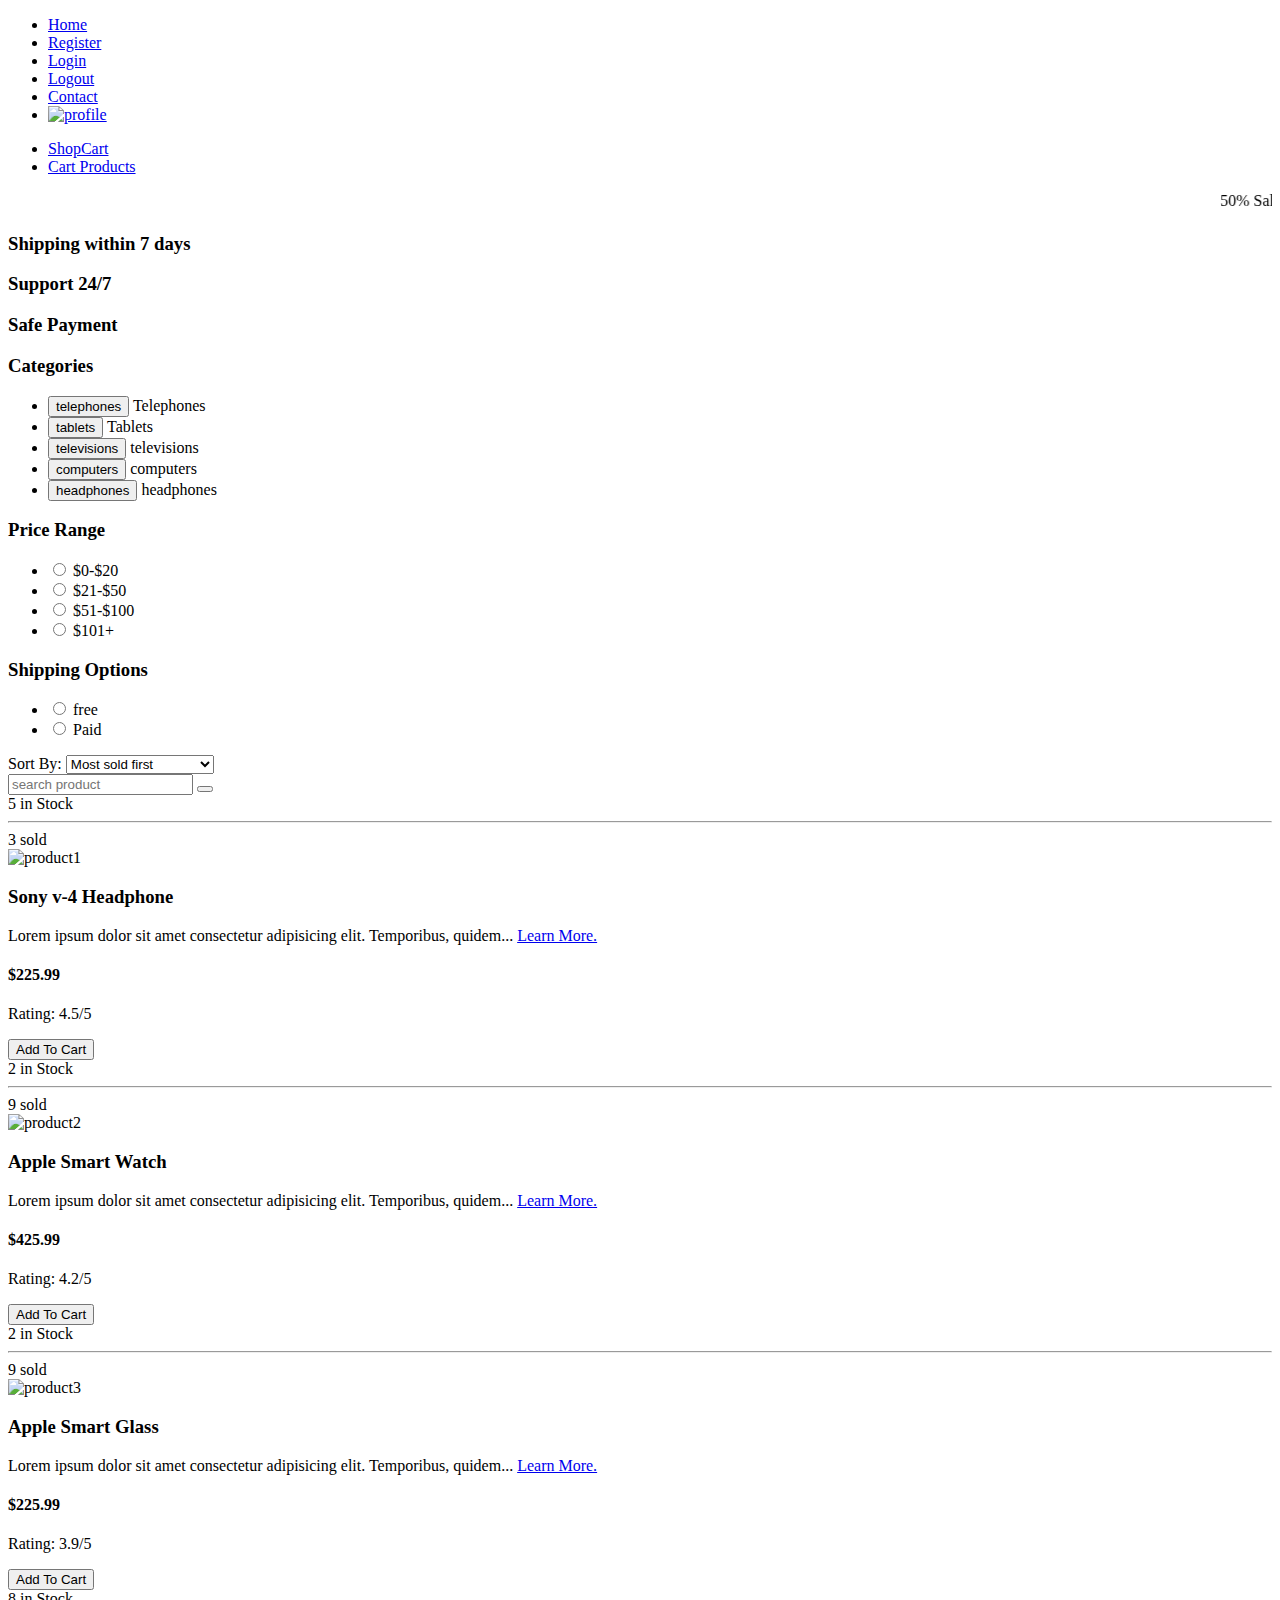
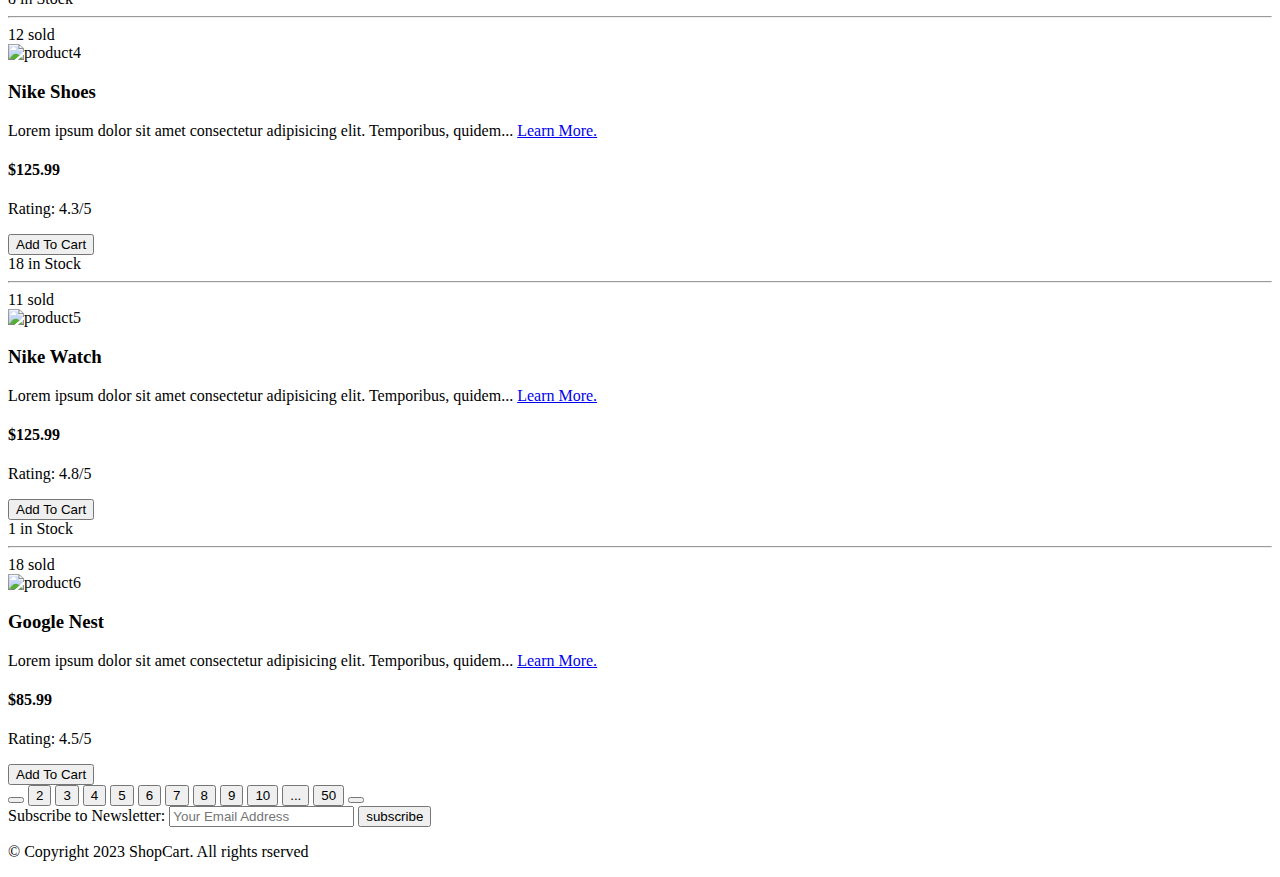
==== index.html @ ea70b511 "Merge branch 'main' into main" ====
<!DOCTYPE html>
<html lang="en">
  <head>
    <meta charset="UTF-8" />
    <meta http-equiv="X-UA-Compatible" content="IE=edge" />
    <meta name="viewport" content="width=device-width, initial-scale=1.0" />
    <title>Ecommerce project</title>

    <!-- font awesome cdn  -->
    <link
      rel="stylesheet"
      href="https://cdnjs.cloudflare.com/ajax/libs/font-awesome/6.2.1/css/all.min.css"
      integrity="sha512-MV7K8+y+gLIBoVD59lQIYicR65iaqukzvf/nwasF0nqhPay5w/9lJmVM2hMDcnK1OnMGCdVK+iQrJ7lzPJQd1w=="
      crossorigin="anonymous"
      referrerpolicy="no-referrer"
    />
    <link rel="stylesheet" href="style.css" />
  </head>
  <body>
    <!-- nav starts here  -->
    <i class="fas fa-bars fa-2x" id="menu-icon"></i>
    <nav id="menu" class="hidden">
      <ul class="nav-upper flex-space-around">
        <li class="nav__list">
          <a href="index.html" class="nav__link">Home</a>
        </li>
        <li class="nav__list">
          <a href="register.html" class="nav__link">Register</a>
        </li>
        <li class="nav__list">
          <a href="login.html" class="nav__link">Login</a>
        </li>
        <li class="nav__list">
          <a href="index.html" class="nav__link">Logout</a>
        </li>
        <li class="nav__list">
          <a href="contact.html" class="nav__link">Contact</a>
        </li>
        <li class="nav__list">
          <a href="profile.html" class="nav__link">
            <img
              src="./images/profile1.jpg"
              class="profile-icon"
              alt="profile"
            />
          </a>
        </li>
      </ul>

      <ul class="nav-lower flex-space-around">
        <li class="nav__list">
          <a href="index.html" class="nav__link nav__brand">ShopCart</a>
        </li>
        <li class="nav__list">
          <a href="cart.html" class="nav__link">
            <span>
              <i class="fa-solid fa-cart-shopping"></i>
              Cart Products
            </span>
          </a>
        </li>
      </ul>
    </nav>
    <!-- nav ends here  -->

    <!-- header starts here  -->
    <header class="header">
      <div class="banner flex-space-around">
        <marquee behavior="" direction="" class="banner__title"
          >50% Sales going on</marquee
        >
        <div class="features flex-space-around">
          <article class="feature flex-center">
            <i class="fa-solid fa-truck-fast feature__icon"></i>
            <h3>Shipping within 7 days</h3>
          </article>
          <article class="feature flex-center">
            <i class="fa-brands fa-rocketchat feature__icon"></i>
            <h3>Support 24/7</h3>
          </article>
          <article class="feature flex-center">
            <i class="fa-regular fa-credit-card feature__icon"></i>
            <h3>Safe Payment</h3>
          </article>
        </div>
      </div>
    </header>
    <!-- header ends here  -->

    <main class="flex-center">
      <div class="sidebar">
        <section class="categories-section">
          <h3 class="section-title">Categories</h3>
          <ul class="list">
            <li class="list__item">
              <label for="telephone">
                <input
                  type="button"
                  name=""
                  id="telephone"
                  value="telephones"
                />
                Telephones
              </label>
            </li>
            <li class="list__item">
              <label for="tablets">
                <input type="button" name="" id="tablets" value="tablets" />
                Tablets
              </label>
            </li>
            <li class="list__item">
              <label for="televisions">
                <input
                  type="button"
                  name=""
                  id="televisions"
                  value="televisions"
                />
                televisions
              </label>
            </li>
            <li class="list__item">
              <label for="computers">
                <input
                  type="button"
                  name=""
                  id="computers"
                  value="computers"
                />
                computers
              </label>
            </li>
            <li class="list__item">
              <label for="headphones">
                <input
                  type="button"
                  name=""
                  id="headphones"
                  value="headphones"
                />
                headphones
              </label>
            </li>
          </ul>
        </section>
        <section class="price-section">
          <h3 class="section-title">Price Range</h3>
          <ul class="list">
            <li class="list__item">
              <label for="price1">
                <input type="radio" name="price" id="price1" value="[0,20]" />
                $0-$20
              </label>
            </li>

            <li class="list__item">
              <label for="price2">
                <input type="radio" name="price" id="price2" value="[21,50]" />
                $21-$50
              </label>
            </li>

            <li class="list__item">
              <label for="price3">
                <input type="radio" name="price" id="price3" value="[51,100]" />
                $51-$100
              </label>
            </li>

            <li class="list__item">
              <label for="price4">
                <input type="radio" name="price" id="price4" value="[101+]" />
                $101+
              </label>
            </li>
          </ul>
        </section>
        <section class="shipping-section">
          <h3 class="section-title">Shipping Options</h3>
          <ul class="list">
            <li class="list__item">
              <label for="free">
                <input type="radio" name="shipping" id="free" value="free" />
                free
              </label>
            </li>

            <li class="list__item">
              <label for="paid">
                <input type="radio" name="shipping" id="price2" value="paid" />
                Paid
              </label>
            </li>
          </ul>
        </section>
      </div>
      <div class="main-content">
        <section class="actions flex-space-around">
          <div class="actions__sort">
            <label for="sort">Sort By:</label>
            <select name="sort" id="sort">
              <option value="sold">Most sold first</option>
              <option value="rating">Most rated first</option>
              <option value="price">Cheapest first</option>
              <option value="arrival">Newest first</option>
              <option value="discount">Biggest Discount first</option>
            </select>
          </div>
          <div class="actions__search">
            <input type="text" placeholder="search product" />
            <button class="btn">
              <i class="fa-sharp fa-solid fa-magnifying-glass"></i>
            </button>
          </div>
        </section>

        <!-- products starts here  -->
        <section class="products">
          <article class="product card">
            <div class="badge">
              <span>5 in Stock</span>
              <hr class="hr-design" />
              <span>3 sold</span>
            </div>

            <img src="./images/product1.jpg" alt="product1" />

            <div class="product__body">
              <h3 class="product__name">Sony v-4 Headphone</h3>
              <p>
                <span class="dot green"></span>
                <span class="dot black"></span>
                <span class="dot red"></span>
              </p>
              <p class="product__description">
                Lorem ipsum dolor sit amet consectetur adipisicing elit.
                Temporibus, quidem...
                <a href="./product.html" class="learn-more"> Learn More. </a>
              </p>
              <h4 class="product__price">$225.99</h4>
              <p class="product__rating">Rating: 4.5/5</p>
              <button class="btn product__btn">Add To Cart</button>
            </div>
          </article>
          <article class="product card">
            <div class="badge">
              <span>2 in Stock</span>
              <hr class="hr-design" />
              <span>9 sold</span>
            </div>

            <img src="./images/product2.jpg" alt="product2" />

            <div class="product__body">
              <h3 class="product__name">Apple Smart Watch</h3>
              <p>
                <span class="dot green"></span>
                <span class="dot black"></span>
                <span class="dot red"></span>
              </p>
              <p class="product__description">
                Lorem ipsum dolor sit amet consectetur adipisicing elit.
                Temporibus, quidem...
                <a href="./product.html" class="learn-more"> Learn More. </a>
              </p>
              <h4 class="product__price">$425.99</h4>
              <p class="product__rating">Rating: 4.2/5</p>
              <button class="btn product__btn">Add To Cart</button>
            </div>
          </article>
          <article class="product card">
            <div class="badge">
              <span>2 in Stock</span>
              <hr class="hr-design" />
              <span>9 sold</span>
            </div>

            <img src="./images/product3.jpg" alt="product3" />

            <div class="product__body">
              <h3 class="product__name">Apple Smart Glass</h3>
              <p>
                <span class="dot green"></span>
                <span class="dot black"></span>
                <span class="dot red"></span>
              </p>
              <p class="product__description">
                Lorem ipsum dolor sit amet consectetur adipisicing elit.
                Temporibus, quidem...
                <a href="./product.html" class="learn-more"> Learn More. </a>
              </p>
              <h4 class="product__price">$225.99</h4>
              <p class="product__rating">Rating: 3.9/5</p>
              <button class="btn product__btn">Add To Cart</button>
            </div>
          </article>
          <article class="product card">
            <div class="badge">
              <span>8 in Stock</span>
              <hr class="hr-design" />
              <span>12 sold</span>
            </div>

            <img src="./images/product4.jpg" alt="product4" />

            <div class="product__body">
              <h3 class="product__name">Nike Shoes</h3>
              <p>
                <span class="dot green"></span>
                <span class="dot black"></span>
                <span class="dot red"></span>
              </p>
              <p class="product__description">
                Lorem ipsum dolor sit amet consectetur adipisicing elit.
                Temporibus, quidem...
                <a href="./product.html" class="learn-more"> Learn More. </a>
              </p>
              <h4 class="product__price">$125.99</h4>
              <p class="product__rating">Rating: 4.3/5</p>
              <button class="btn product__btn">Add To Cart</button>
            </div>
          </article>
          <article class="product card">
            <div class="badge">
              <span>18 in Stock</span>
              <hr class="hr-design" />
              <span>11 sold</span>
            </div>

            <img src="./images/product5.jpg" alt="product5" />

            <div class="product__body">
              <h3 class="product__name">Nike Watch</h3>
              <p>
                <span class="dot green"></span>
                <span class="dot black"></span>
                <span class="dot red"></span>
              </p>
              <p class="product__description">
                Lorem ipsum dolor sit amet consectetur adipisicing elit.
                Temporibus, quidem...
                <a href="./product.html" class="learn-more"> Learn More. </a>
              </p>
              <h4 class="product__price">$125.99</h4>
              <p class="product__rating">Rating: 4.8/5</p>
              <button class="btn product__btn">Add To Cart</button>
            </div>
          </article>
          <article class="product card">
            <div class="badge">
              <span>1 in Stock</span>
              <hr class="hr-design" />
              <span>18 sold</span>
            </div>

            <img src="./images/product6.jpg" alt="product6" />

            <div class="product__body">
              <h3 class="product__name">Google Nest</h3>
              <p>
                <span class="dot green"></span>
                <span class="dot black"></span>
                <span class="dot red"></span>
              </p>
              <p class="product__description">
                Lorem ipsum dolor sit amet consectetur adipisicing elit.
                Temporibus, quidem...
                <a href="./product.html" class="learn-more"> Learn More. </a>
              </p>
              <h4 class="product__price">$85.99</h4>
              <p class="product__rating">Rating: 4.5/5</p>
              <button class="btn product__btn">Add To Cart</button>
            </div>
          </article>
        </section>
        <!-- products ends here  -->

        <!-- pagination starts here  -->
        <div class="pagination">
          <button class="btn pagination__btn">
            <i class="fab fa-less-than"></i>
          </button>
          <button class="btn pagination__btn">2</button>
          <button class="btn pagination__btn">3</button>
          <button class="btn pagination__btn">4</button>
          <button class="btn pagination__btn">5</button>
          <button class="btn pagination__btn">6</button>
          <button class="btn pagination__btn">7</button>
          <button class="btn pagination__btn">8</button>
          <button class="btn pagination__btn">9</button>
          <button class="btn pagination__btn">10</button>
          <button class="btn pagination__btn">...</button>
          <button class="btn pagination__btn">50</button>
          <button class="btn pagination__btn">
            <i class="fab fa-greater-than"></i>
          </button>
        </div>
        <!-- pagination ends here  -->
      </div>
    </main>

    <footer class="footer flex-space-around">
      <div class="flex-space-around">
        <label for="subscribe">Subscribe to Newsletter: </label>
        <input
          type="email"
          id="subscribe"
          name="subscribe"
          class="footer__input"
          placeholder="Your Email Address"
        />
        <button class="btn btn-subscribe">subscribe</button>
      </div>
      <div>
        <p>&copy; Copyright 2023 ShopCart. All rights rserved</p>
      </div>
    </footer>

    <script src="./index.js"></script>
  </body>
</html>
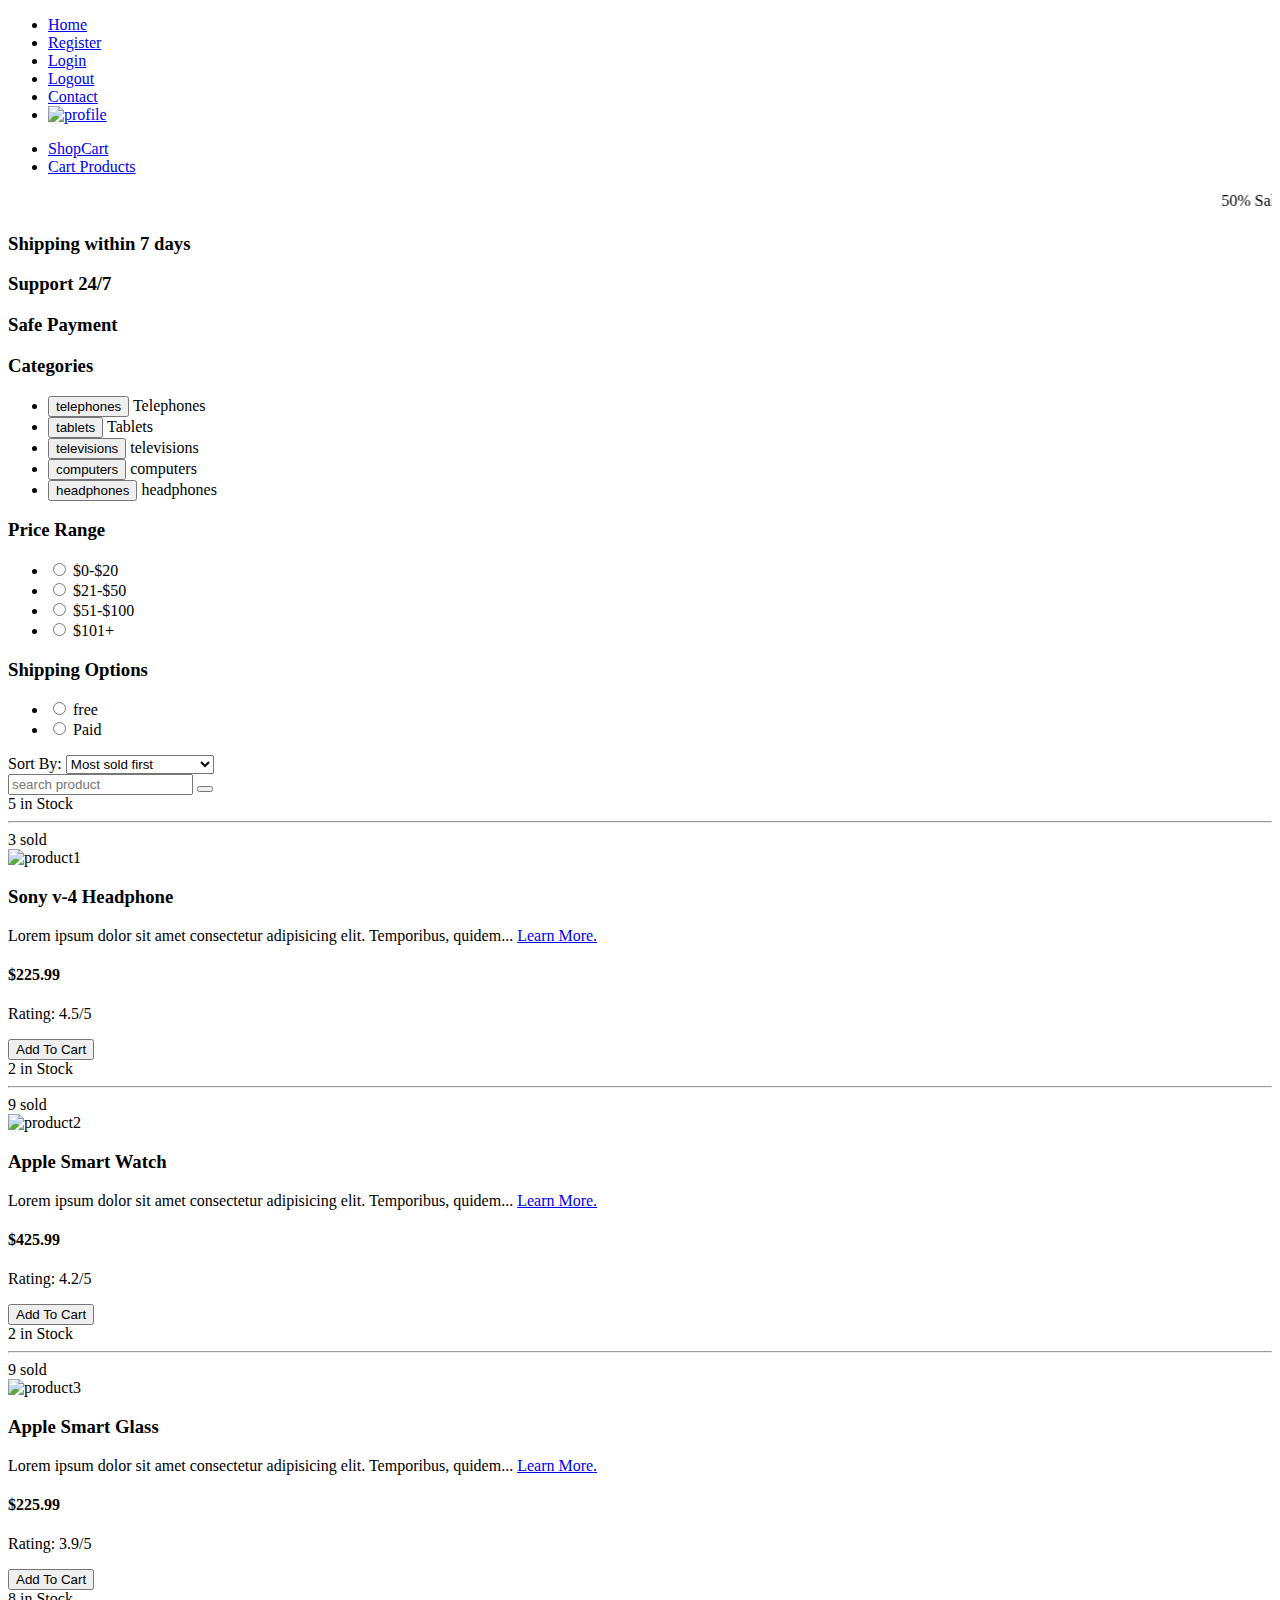
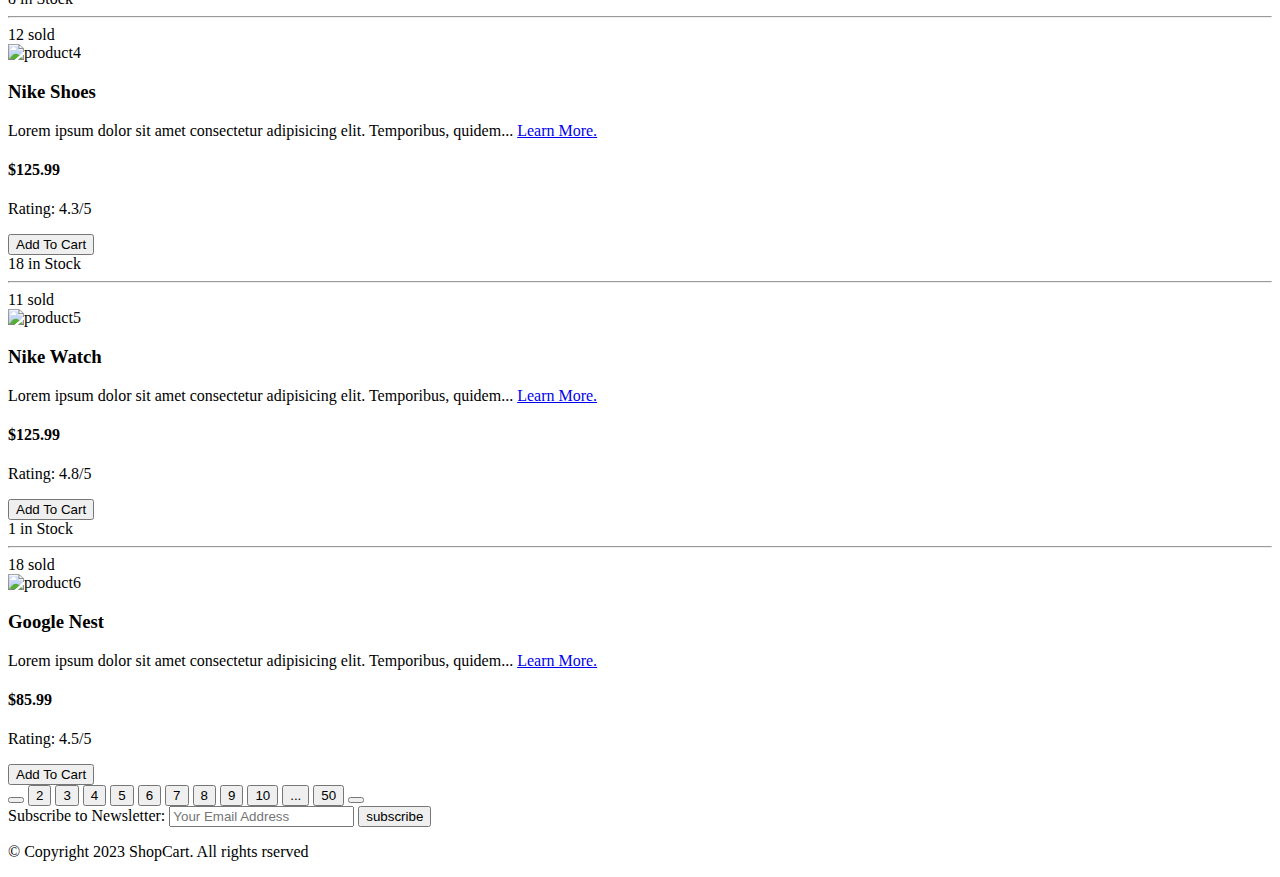
==== commit 4a9767c0: "updated" ====
--- a/index.html
+++ b/index.html
@@ -39,7 +39,7 @@
         <li class="nav__list">
           <a href="profile.html" class="nav__link">
             <img
-              src="./images/profile1.jpg"
+              src="./images/profile1.png"
               class="profile-icon"
               alt="profile"
             />
